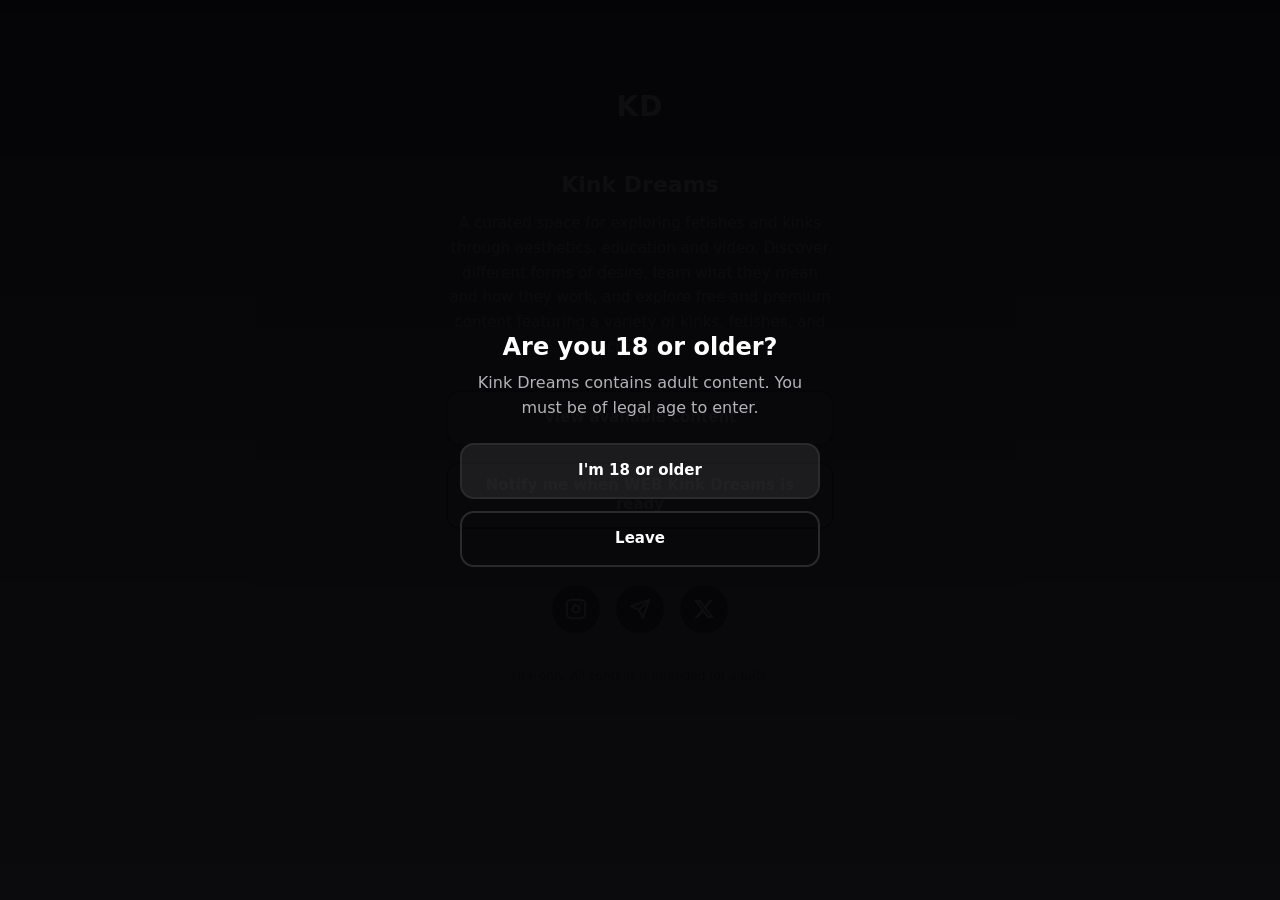
==== index.html @ 272779b7 "Add files via upload Initial commit" ====
<!DOCTYPE html>
<html lang="en">
<head>
  <meta charset="UTF-8">
  <meta name="viewport" content="width=device-width, initial-scale=1, viewport-fit=cover">
  <title>Kink Dreams | Fetish &amp; Kink Aesthetics, Education and Video (18+)</title>
  <meta name="description" content="A curated space for exploring fetishes and kinks through aesthetics, education and video. Free and premium 18+ content from creators.">
  <link rel="canonical" href="https://kinkdreams.co/">
  <meta name="robots" content="index, follow, max-image-preview:large">
  <meta name="theme-color" content="#0a0a0c">

  <!-- Adult content labels -->
  <meta name="rating" content="adult">
  <meta name="RATING" content="RTA-5042-1996-1400-1577-RTA">

  <link rel="icon" href="/images/favicon.svg" type="image/svg+xml">
  <link rel="manifest" href="/site.webmanifest">

  <!-- Open Graph / Twitter -->
  <meta property="og:type" content="website">
  <meta property="og:site_name" content="Kink Dreams">
  <meta property="og:title" content="Kink Dreams | Fetish & Kink Aesthetics, Education and Video">
  <meta property="og:description" content="A curated space for exploring fetishes and kinks through aesthetics, education and video. 18+ only.">
  <meta property="og:url" content="https://kinkdreams.co/">
  <meta property="og:image" content="https://kinkdreams.co/images/og-cover.jpg">
  <meta property="og:locale" content="en_US">
  <meta name="twitter:card" content="summary_large_image">
  <meta name="twitter:site" content="@kink_dreams">
  <meta name="twitter:title" content="Kink Dreams">
  <meta name="twitter:description" content="A curated space for exploring fetishes and kinks through aesthetics, education and video. 18+ only.">
  <meta name="twitter:image" content="https://kinkdreams.co/images/og-cover.jpg">

  <script type="application/ld+json">
  {
    "@context": "https://schema.org",
    "@graph": [
      {
        "@type": "WebSite",
        "@id": "https://kinkdreams.co/#website",
        "url": "https://kinkdreams.co/",
        "name": "Kink Dreams",
        "inLanguage": "en"
      },
      {
        "@type": "Organization",
        "@id": "https://kinkdreams.co/#org",
        "name": "Kink Dreams",
        "url": "https://kinkdreams.co/",
        "logo": "https://kinkdreams.co/images/icon-512.png",
        "sameAs": [
          "https://instagram.com/kink.dreams",
          "https://t.me/kink_dreams",
          "https://x.com/kink_dreams"
        ]
      }
    ]
  }
  </script>

  <link rel="stylesheet" href="/css/style.css">
</head>
<body>
  <!-- Age gate: content stays in the DOM for crawlers; the overlay is visual only -->
  <div class="gate" id="age-gate" role="dialog" aria-modal="true" aria-labelledby="gate-title" hidden>
    <div class="gate-box">
      <h2 id="gate-title">Are you 18 or older?</h2>
      <p>Kink Dreams contains adult content. You must be of legal age to enter.</p>
      <div class="gate-actions">
        <button class="btn" id="gate-yes" type="button">I'm 18 or older</button>
        <a class="btn btn-ghost" href="https://www.google.com">Leave</a>
      </div>
    </div>
  </div>

  <main class="page">
    <div class="avatar" aria-hidden="true">KD</div>
    <h1>Kink Dreams</h1>
    <p class="bio">A curated space for exploring fetishes and kinks through aesthetics, education and video. Discover different forms of desire, learn what they mean and how they work, and explore free and premium content featuring a variety of kinks, fetishes, and creators.</p>

    <nav class="links" aria-label="Main links">
      <a class="btn" href="https://link.me/kinkdreams" target="_blank" rel="noopener">View available content</a>
      <button class="btn" id="notify-btn" type="button">Notify me when WEB Kink Dreams is ready</button>
      <p class="status" id="notify-status" role="status" aria-live="polite"></p>
    </nav>

    <ul class="social" aria-label="Social media">
      <li><a href="https://instagram.com/kink.dreams" target="_blank" rel="noopener me" aria-label="Instagram">
        <svg viewBox="0 0 24 24" fill="none" stroke="currentColor" stroke-width="2" stroke-linecap="round" stroke-linejoin="round"><rect x="2" y="2" width="20" height="20" rx="5"/><path d="M16 11.37A4 4 0 1 1 12.63 8 4 4 0 0 1 16 11.37z"/><line x1="17.5" y1="6.5" x2="17.51" y2="6.5"/></svg></a></li>
      <li><a href="https://t.me/kink_dreams" target="_blank" rel="noopener me" aria-label="Telegram">
        <svg viewBox="0 0 24 24" fill="none" stroke="currentColor" stroke-width="2" stroke-linecap="round" stroke-linejoin="round"><path d="m22 2-7 20-4-9-9-4Z"/><path d="M22 2 11 13"/></svg></a></li>
      <li><a href="https://x.com/kink_dreams" target="_blank" rel="noopener me" aria-label="X (Twitter)">
        <svg viewBox="0 0 24 24" fill="currentColor"><path d="M18.244 2.25h3.308l-7.227 8.26 8.502 11.24H16.17l-5.214-6.817L4.99 21.75H1.68l7.73-8.835L1.254 2.25H8.08l4.713 6.231zm-1.161 17.52h1.833L7.084 4.126H5.117z"/></svg></a></li>
    </ul>

    <p class="legal">18+ only. All content is intended for adults.</p>
  </main>

  <script src="/js/age-gate.js"></script>
  <script src="/js/push.js"></script>
</body>
</html>
---- css/style.css ----
:root{--bg-top:#0a0a0c;--bg-bottom:#adadad;--text:#fff;--muted:#b4b4b8;--btn-bg:rgba(255,255,255,.08);--btn-border:#2a2a2c;--icon-bg:#2a2a2a}
*{box-sizing:border-box}
html{height:100%}
body{margin:0;min-height:100%;background:linear-gradient(to bottom,var(--bg-top),var(--bg-bottom)) no-repeat;background-attachment:fixed;color:var(--text);font-family:system-ui,-apple-system,"Segoe UI",Roboto,Helvetica,Arial,sans-serif;padding:env(safe-area-inset-top) 0 env(safe-area-inset-bottom)}
.page{max-width:420px;margin:0 auto;padding:60px 16px 48px;text-align:center}
.avatar{width:92px;height:92px;margin:0 auto 20px;border-radius:50%;display:grid;place-items:center;background:#1c1c1f;border:3px solid #26262a;font-weight:700;font-size:28px;letter-spacing:.04em}
h1{margin:0 0 14px;font-size:22px}
.bio{margin:0 0 30px;color:var(--muted);line-height:1.65;font-size:15px}
.links{display:flex;flex-direction:column;gap:16px}
.btn{display:flex;align-items:center;justify-content:center;min-height:56px;padding:12px 16px;border:2px solid var(--btn-border);border-radius:14px;background:var(--btn-bg);color:var(--text);font-weight:600;font-size:15px;line-height:1.3;font-family:inherit;text-decoration:none;cursor:pointer;transition:background .15s,transform .15s}
.btn:hover{background:rgba(255,255,255,.16)}
.btn:active{transform:scale(.98)}
.btn:focus-visible,.social a:focus-visible{outline:3px solid #fff;outline-offset:3px}
.btn:disabled{opacity:.7;cursor:default}
.status{min-height:1.4em;margin:-4px 0 0;font-size:13px;color:#e8e8ea}
.social{list-style:none;display:flex;justify-content:center;gap:16px;margin:26px 0 0;padding:0}
.social a{display:grid;place-items:center;width:48px;height:48px;border-radius:50%;background:var(--icon-bg);color:var(--text)}
.social a:hover{background:#3a3a3a}
.social svg{width:22px;height:22px}
.legal{margin:36px 0 0;font-size:12px;color:#2c2c2f}
.gate{position:fixed;inset:0;z-index:10;display:grid;place-items:center;padding:20px;background:rgba(5,5,7,.96)}
.gate[hidden]{display:none}
.gate-box{max-width:360px;text-align:center}
.gate-box h2{margin:0 0 10px}
.gate-box p{margin:0 0 22px;color:var(--muted);line-height:1.55}
.gate-actions{display:grid;gap:12px}
.btn-ghost{background:transparent}
@media (prefers-reduced-motion:reduce){.btn{transition:none}}
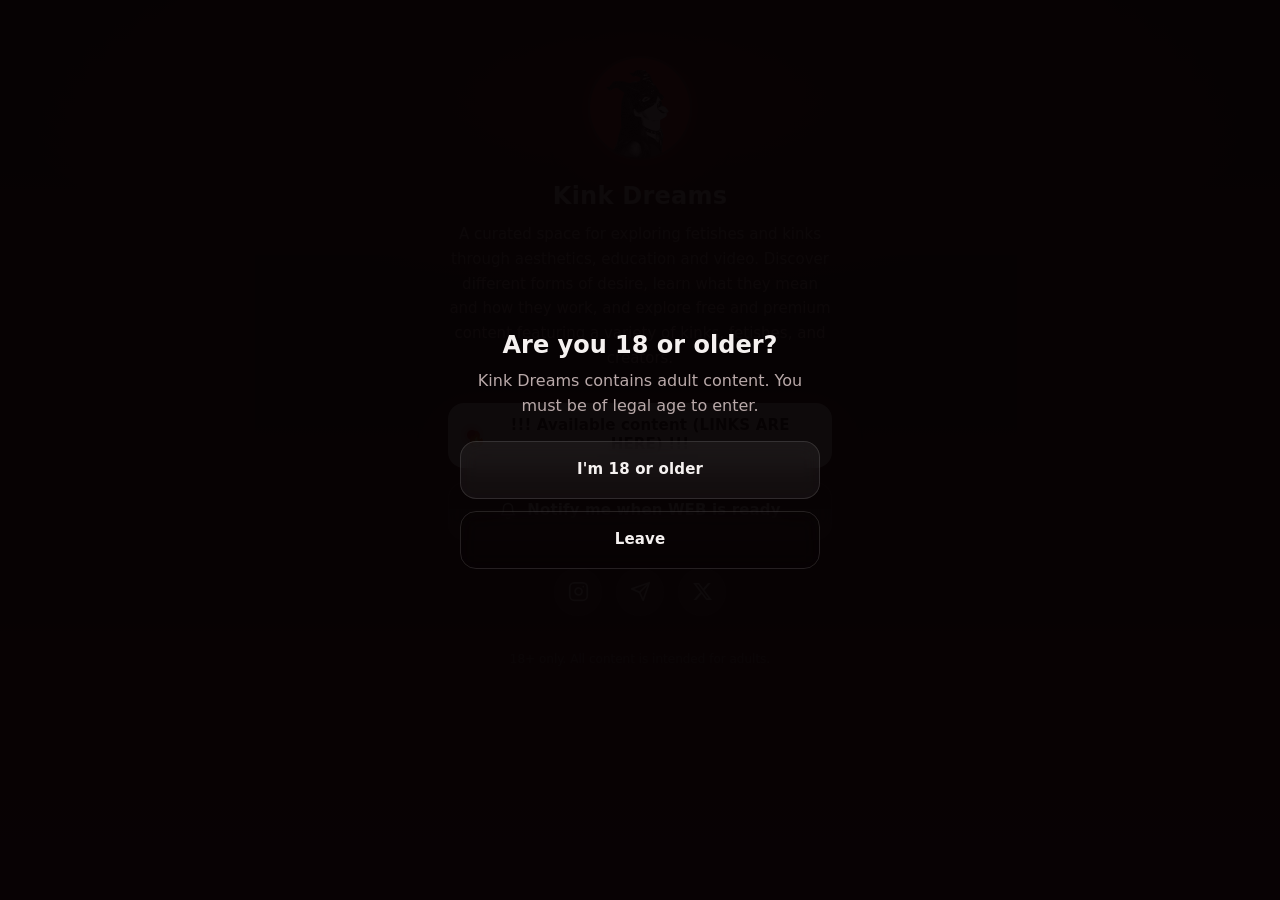
==== commit 594ddd45: "Add files via upload Second commit" ====
--- a/index.html
+++ b/index.html
@@ -3,7 +3,7 @@
 <head>
   <meta charset="UTF-8">
   <meta name="viewport" content="width=device-width, initial-scale=1, viewport-fit=cover">
-  <title>Kink Dreams | Fetish &amp; Kink Aesthetics, Education and Video (18+)</title>
+  <title>Kink Dreams | Fetish Kink Aesthetics, Education and Video (18+)</title>
   <meta name="description" content="A curated space for exploring fetishes and kinks through aesthetics, education and video. Free and premium 18+ content from creators.">
   <link rel="canonical" href="https://kinkdreams.co/">
   <meta name="robots" content="index, follow, max-image-preview:large">
@@ -13,8 +13,12 @@
   <meta name="rating" content="adult">
   <meta name="RATING" content="RTA-5042-1996-1400-1577-RTA">
 
-  <link rel="icon" href="/images/favicon.svg" type="image/svg+xml">
+
+  <link rel="icon" type="image/png" href="/images/favicon-96x96.png" sizes="96x96" />
+  <link rel="icon" href="/images/favicon.ico" sizes="any">
+  <link rel="apple-touch-icon" sizes="180x180" href="/images/apple-touch-icon.png">
   <link rel="manifest" href="/site.webmanifest">
+  <meta name="apple-mobile-web-app-title" content="KinkDreams" />
 
   <!-- Open Graph / Twitter -->
   <meta property="og:type" content="website">
@@ -73,14 +77,19 @@
   </div>
 
   <main class="page">
-    <div class="avatar" aria-hidden="true">KD</div>
+    <img class="avatar" src="/images/logo.png" alt="Kink Dreams logo" width="104" height="104">
     <h1>Kink Dreams</h1>
     <p class="bio">A curated space for exploring fetishes and kinks through aesthetics, education and video. Discover different forms of desire, learn what they mean and how they work, and explore free and premium content featuring a variety of kinks, fetishes, and creators.</p>
 
     <nav class="links" aria-label="Main links">
-      <a class="btn" href="https://link.me/kinkdreams" target="_blank" rel="noopener">View available content</a>
-      <button class="btn" id="notify-btn" type="button">Notify me when WEB Kink Dreams is ready</button>
-      <p class="status" id="notify-status" role="status" aria-live="polite"></p>
+      <a class="btn btn-primary" href="https://link.me/kinkdreams" target="_blank" rel="noopener">
+        <span class="blink-dot flame" aria-hidden="true">🔥</span>
+        !!! Available content (LINKS ARE HERE) !!!
+      </a>
+      <button class="btn" id="notify-btn" type="button">
+        <svg class="btn-icon" viewBox="0 0 24 24" fill="none" stroke="currentColor" stroke-width="2" stroke-linecap="round" stroke-linejoin="round" aria-hidden="true"><path d="M6 8a6 6 0 0 1 12 0c0 7 3 9 3 9H3s3-2 3-9"/><path d="M10.3 21a1.94 1.94 0 0 0 3.4 0"/></svg>
+        <span id="notify-label">Notify me when WEB is ready</span>
+      </button>
     </nav>
 
     <ul class="social" aria-label="Social media">
--- a/css/style.css
+++ b/css/style.css
@@ -1,28 +1,77 @@
-:root{--bg-top:#0a0a0c;--bg-bottom:#adadad;--text:#fff;--muted:#b4b4b8;--btn-bg:rgba(255,255,255,.08);--btn-border:#2a2a2c;--icon-bg:#2a2a2a}
+:root{
+  --bg-top:#070304;--bg-mid:#1a0608;--bg-bottom:#4a0e11;
+  --red:#bf1a17;
+  --text:#f5f1f0;--muted:#b9a9a9;
+  --glass:rgba(255,255,255,.05);--glass-hover:rgba(255,255,255,.09);
+  --line:rgba(255,255,255,.12);--line-hover:rgba(255,255,255,.28)
+}
 *{box-sizing:border-box}
 html{height:100%}
-body{margin:0;min-height:100%;background:linear-gradient(to bottom,var(--bg-top),var(--bg-bottom)) no-repeat;background-attachment:fixed;color:var(--text);font-family:system-ui,-apple-system,"Segoe UI",Roboto,Helvetica,Arial,sans-serif;padding:env(safe-area-inset-top) 0 env(safe-area-inset-bottom)}
-.page{max-width:420px;margin:0 auto;padding:60px 16px 48px;text-align:center}
-.avatar{width:92px;height:92px;margin:0 auto 20px;border-radius:50%;display:grid;place-items:center;background:#1c1c1f;border:3px solid #26262a;font-weight:700;font-size:28px;letter-spacing:.04em}
-h1{margin:0 0 14px;font-size:22px}
-.bio{margin:0 0 30px;color:var(--muted);line-height:1.65;font-size:15px}
-.links{display:flex;flex-direction:column;gap:16px}
-.btn{display:flex;align-items:center;justify-content:center;min-height:56px;padding:12px 16px;border:2px solid var(--btn-border);border-radius:14px;background:var(--btn-bg);color:var(--text);font-weight:600;font-size:15px;line-height:1.3;font-family:inherit;text-decoration:none;cursor:pointer;transition:background .15s,transform .15s}
-.btn:hover{background:rgba(255,255,255,.16)}
-.btn:active{transform:scale(.98)}
-.btn:focus-visible,.social a:focus-visible{outline:3px solid #fff;outline-offset:3px}
-.btn:disabled{opacity:.7;cursor:default}
-.status{min-height:1.4em;margin:-4px 0 0;font-size:13px;color:#e8e8ea}
-.social{list-style:none;display:flex;justify-content:center;gap:16px;margin:26px 0 0;padding:0}
-.social a{display:grid;place-items:center;width:48px;height:48px;border-radius:50%;background:var(--icon-bg);color:var(--text)}
-.social a:hover{background:#3a3a3a}
-.social svg{width:22px;height:22px}
-.legal{margin:36px 0 0;font-size:12px;color:#2c2c2f}
-.gate{position:fixed;inset:0;z-index:10;display:grid;place-items:center;padding:20px;background:rgba(5,5,7,.96)}
+body{
+  margin:0;min-height:100%;color:var(--text);
+  font-family:system-ui,-apple-system,"Segoe UI",Roboto,Helvetica,Arial,sans-serif;
+  background:
+    radial-gradient(ellipse 70% 38% at 50% 10%,rgba(191,26,23,.28),transparent 70%),
+    linear-gradient(to bottom,var(--bg-top) 0%,var(--bg-mid) 45%,var(--bg-bottom) 100%);
+  background-attachment:fixed;background-repeat:no-repeat;
+  padding:env(safe-area-inset-top) 0 env(safe-area-inset-bottom)
+}
+.page{max-width:420px;margin:0 auto;padding:56px 18px 48px;text-align:center}
+
+.avatar{
+  display:block;width:104px;height:104px;margin:0 auto 22px;border-radius:50%;object-fit:cover;
+  border:2px solid rgba(255,255,255,.14);
+  box-shadow:0 0 0 6px rgba(191,26,23,.12),0 12px 40px rgba(191,26,23,.35)
+}
+h1{margin:0 0 12px;font-size:24px;font-weight:700;letter-spacing:.01em}
+.bio{margin:0 0 32px;color:var(--muted);line-height:1.65;font-size:15px}
+
+.links{display:flex;flex-direction:column;gap:14px}
+.btn{
+  display:flex;align-items:center;justify-content:center;gap:10px;
+  min-height:58px;padding:12px 18px;
+  border:1px solid var(--line);border-radius:16px;
+  background:var(--glass);color:var(--text);
+  -webkit-backdrop-filter:blur(10px);backdrop-filter:blur(10px);
+  font-family:inherit;font-size:15px;font-weight:600;line-height:1.3;letter-spacing:.01em;
+  text-decoration:none;cursor:pointer;
+  transition:background .2s,border-color .2s,transform .2s,box-shadow .2s
+}
+.btn:hover{background:var(--glass-hover);border-color:var(--line-hover);transform:translateY(-2px)}
+.btn:active{transform:translateY(0) scale(.99)}
+.btn:disabled{opacity:.7;cursor:default;transform:none}
+.btn:focus-visible,.social a:focus-visible{outline:2px solid #fff;outline-offset:3px}
+.btn-icon{width:18px;height:18px;flex:none}
+
+.btn-primary{background:var(--text);color:#120506;border-color:transparent;box-shadow:0 10px 30px rgba(191,26,23,.3)}
+.btn-primary:hover{background:#fff;border-color:transparent;box-shadow:0 14px 36px rgba(191,26,23,.45)}
+
+.blink-dot{width:10px;height:10px;flex:none;border-radius:50%;background:#e11d1d;box-shadow:0 0 8px 2px rgba(225,29,29,.6);animation:blink 1.2s ease-in-out infinite}
+@keyframes blink{0%,100%{opacity:1}50%{opacity:.25}}
+
+.status{min-height:1.4em;margin:-2px 0 0;font-size:13px;color:var(--muted)}
+
+.social{list-style:none;display:flex;justify-content:center;gap:14px;margin:28px 0 0;padding:0}
+.social a{
+  display:grid;place-items:center;width:48px;height:48px;border-radius:50%;
+  background:var(--glass);border:1px solid var(--line);color:var(--text);
+  transition:background .2s,border-color .2s,transform .2s
+}
+.social a:hover{background:rgba(191,26,23,.25);border-color:rgba(191,26,23,.6);transform:translateY(-2px)}
+.social svg{width:21px;height:21px}
+
+.legal{margin:36px 0 0;font-size:12px;color:rgba(255,255,255,.4)}
+
+.gate{position:fixed;inset:0;z-index:10;display:grid;place-items:center;padding:20px;background:rgba(7,3,4,.97)}
 .gate[hidden]{display:none}
 .gate-box{max-width:360px;text-align:center}
 .gate-box h2{margin:0 0 10px}
 .gate-box p{margin:0 0 22px;color:var(--muted);line-height:1.55}
 .gate-actions{display:grid;gap:12px}
 .btn-ghost{background:transparent}
-@media (prefers-reduced-motion:reduce){.btn{transition:none}}
+
+@media (prefers-reduced-motion:reduce){
+  .btn,.social a{transition:none}
+  .btn:hover,.social a:hover{transform:none}
+  .blink-dot{animation:none}
+}
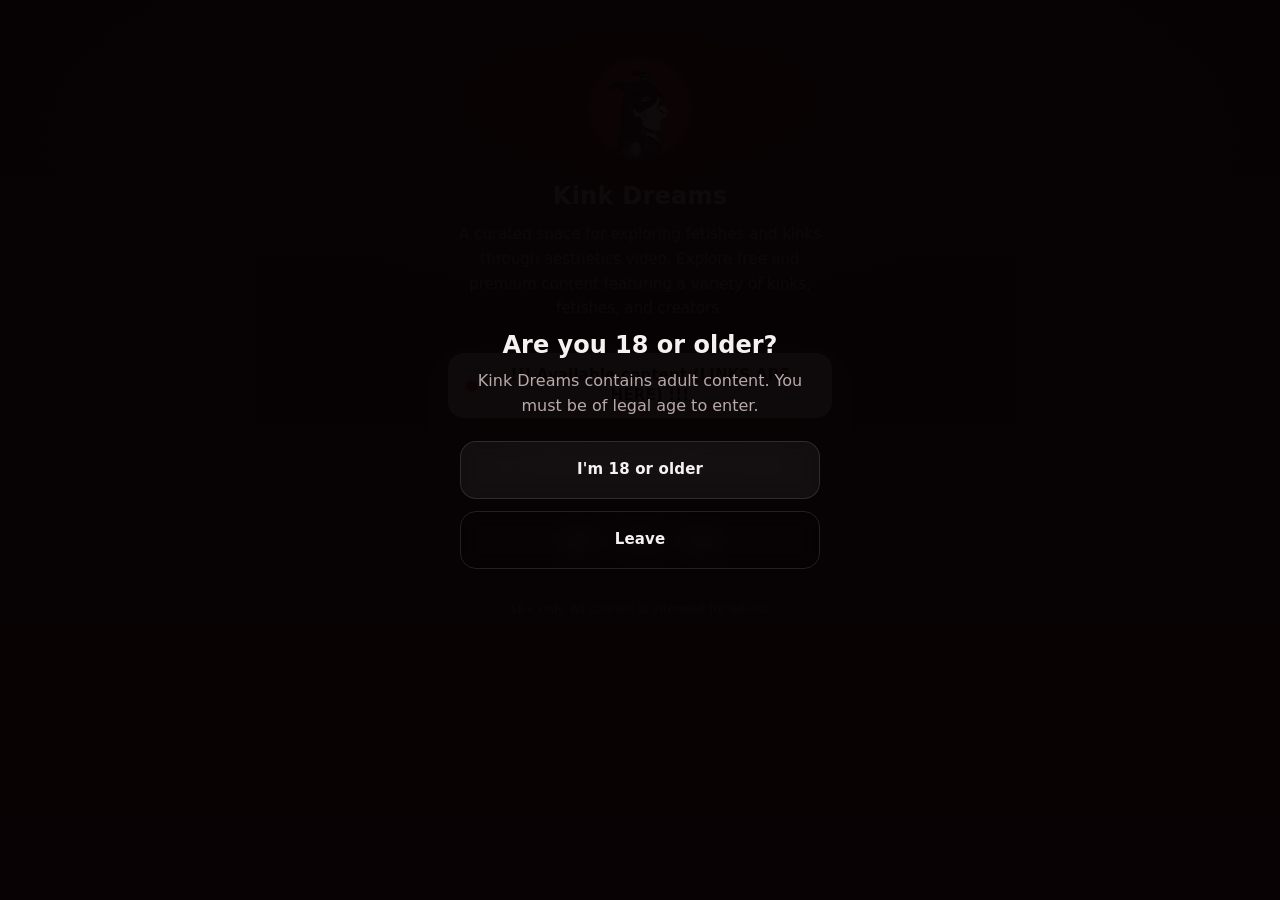
==== commit 22b7688d: "Add files via upload First release commit" ====
--- a/index.html
+++ b/index.html
@@ -23,7 +23,7 @@
   <!-- Open Graph / Twitter -->
   <meta property="og:type" content="website">
   <meta property="og:site_name" content="Kink Dreams">
-  <meta property="og:title" content="Kink Dreams | Fetish & Kink Aesthetics, Education and Video">
+  <meta property="og:title" content="Kink Dreams | Fetish Kink Aesthetics, Education and Video">
   <meta property="og:description" content="A curated space for exploring fetishes and kinks through aesthetics, education and video. 18+ only.">
   <meta property="og:url" content="https://kinkdreams.co/">
   <meta property="og:image" content="https://kinkdreams.co/images/og-cover.jpg">
@@ -79,11 +79,11 @@
   <main class="page">
     <img class="avatar" src="/images/logo.png" alt="Kink Dreams logo" width="104" height="104">
     <h1>Kink Dreams</h1>
-    <p class="bio">A curated space for exploring fetishes and kinks through aesthetics, education and video. Discover different forms of desire, learn what they mean and how they work, and explore free and premium content featuring a variety of kinks, fetishes, and creators.</p>
+    <p class="bio">A curated space for exploring fetishes and kinks through aesthetics video. Explore free and premium content featuring a variety of kinks, fetishes, and creators.</p>
 
     <nav class="links" aria-label="Main links">
       <a class="btn btn-primary" href="https://link.me/kinkdreams" target="_blank" rel="noopener">
-        <span class="blink-dot flame" aria-hidden="true">🔥</span>
+        <span class="blink-dot flame" aria-hidden="true"></span>
         !!! Available content (LINKS ARE HERE) !!!
       </a>
       <button class="btn" id="notify-btn" type="button">
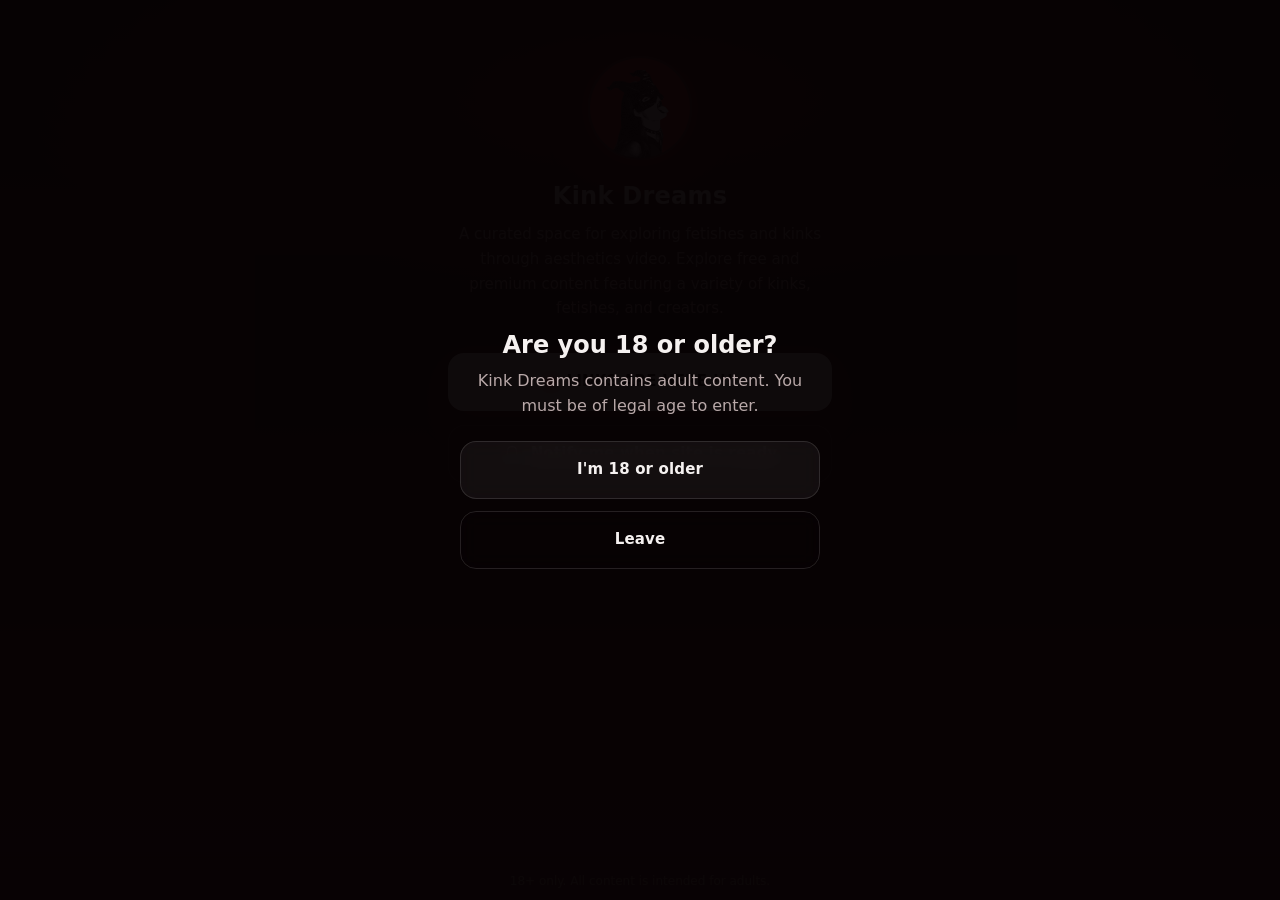
==== commit ec59cae1: "Add files via upload Changes in first release" ====
--- a/index.html
+++ b/index.html
@@ -84,14 +84,15 @@
     <nav class="links" aria-label="Main links">
       <a class="btn btn-primary" href="https://link.me/kinkdreams" target="_blank" rel="noopener">
         <span class="blink-dot flame" aria-hidden="true"></span>
-        !!! Available content (LINKS ARE HERE) !!!
+        LINKS ARE HERE !!!
       </a>
       <button class="btn" id="notify-btn" type="button">
         <svg class="btn-icon" viewBox="0 0 24 24" fill="none" stroke="currentColor" stroke-width="2" stroke-linecap="round" stroke-linejoin="round" aria-hidden="true"><path d="M6 8a6 6 0 0 1 12 0c0 7 3 9 3 9H3s3-2 3-9"/><path d="M10.3 21a1.94 1.94 0 0 0 3.4 0"/></svg>
-        <span id="notify-label">Notify me when WEB is ready</span>
+        <span id="notify-label">Notify me when site is ready</span>
       </button>
     </nav>
 
+    <!--
     <ul class="social" aria-label="Social media">
       <li><a href="https://instagram.com/kink.dreams" target="_blank" rel="noopener me" aria-label="Instagram">
         <svg viewBox="0 0 24 24" fill="none" stroke="currentColor" stroke-width="2" stroke-linecap="round" stroke-linejoin="round"><rect x="2" y="2" width="20" height="20" rx="5"/><path d="M16 11.37A4 4 0 1 1 12.63 8 4 4 0 0 1 16 11.37z"/><line x1="17.5" y1="6.5" x2="17.51" y2="6.5"/></svg></a></li>
@@ -100,6 +101,7 @@
       <li><a href="https://x.com/kink_dreams" target="_blank" rel="noopener me" aria-label="X (Twitter)">
         <svg viewBox="0 0 24 24" fill="currentColor"><path d="M18.244 2.25h3.308l-7.227 8.26 8.502 11.24H16.17l-5.214-6.817L4.99 21.75H1.68l7.73-8.835L1.254 2.25H8.08l4.713 6.231zm-1.161 17.52h1.833L7.084 4.126H5.117z"/></svg></a></li>
     </ul>
+    -->
 
     <p class="legal">18+ only. All content is intended for adults.</p>
   </main>
--- a/css/style.css
+++ b/css/style.css
@@ -16,7 +16,7 @@
   background-attachment:fixed;background-repeat:no-repeat;
   padding:env(safe-area-inset-top) 0 env(safe-area-inset-bottom)
 }
-.page{max-width:420px;margin:0 auto;padding:56px 18px 48px;text-align:center}
+.page{max-width:420px;margin:0 auto;padding:56px 18px 90px;text-align:center}
 
 .avatar{
   display:block;width:104px;height:104px;margin:0 auto 22px;border-radius:50%;object-fit:cover;
@@ -60,7 +60,13 @@
 .social a:hover{background:rgba(191,26,23,.25);border-color:rgba(191,26,23,.6);transform:translateY(-2px)}
 .social svg{width:21px;height:21px}
 
-.legal{margin:36px 0 0;font-size:12px;color:rgba(255,255,255,.4)}
+.legal{
+    position:fixed;left:0;right:0;bottom:0;z-index:1;
+    margin:0;padding:22px 16px calc(12px + env(safe-area-inset-bottom));
+    text-align:center;font-size:12px;color:rgba(255,255,255,.55);
+    background:linear-gradient(to top,var(--bg-bottom) 40%,transparent);
+    pointer-events:none
+}
 
 .gate{position:fixed;inset:0;z-index:10;display:grid;place-items:center;padding:20px;background:rgba(7,3,4,.97)}
 .gate[hidden]{display:none}
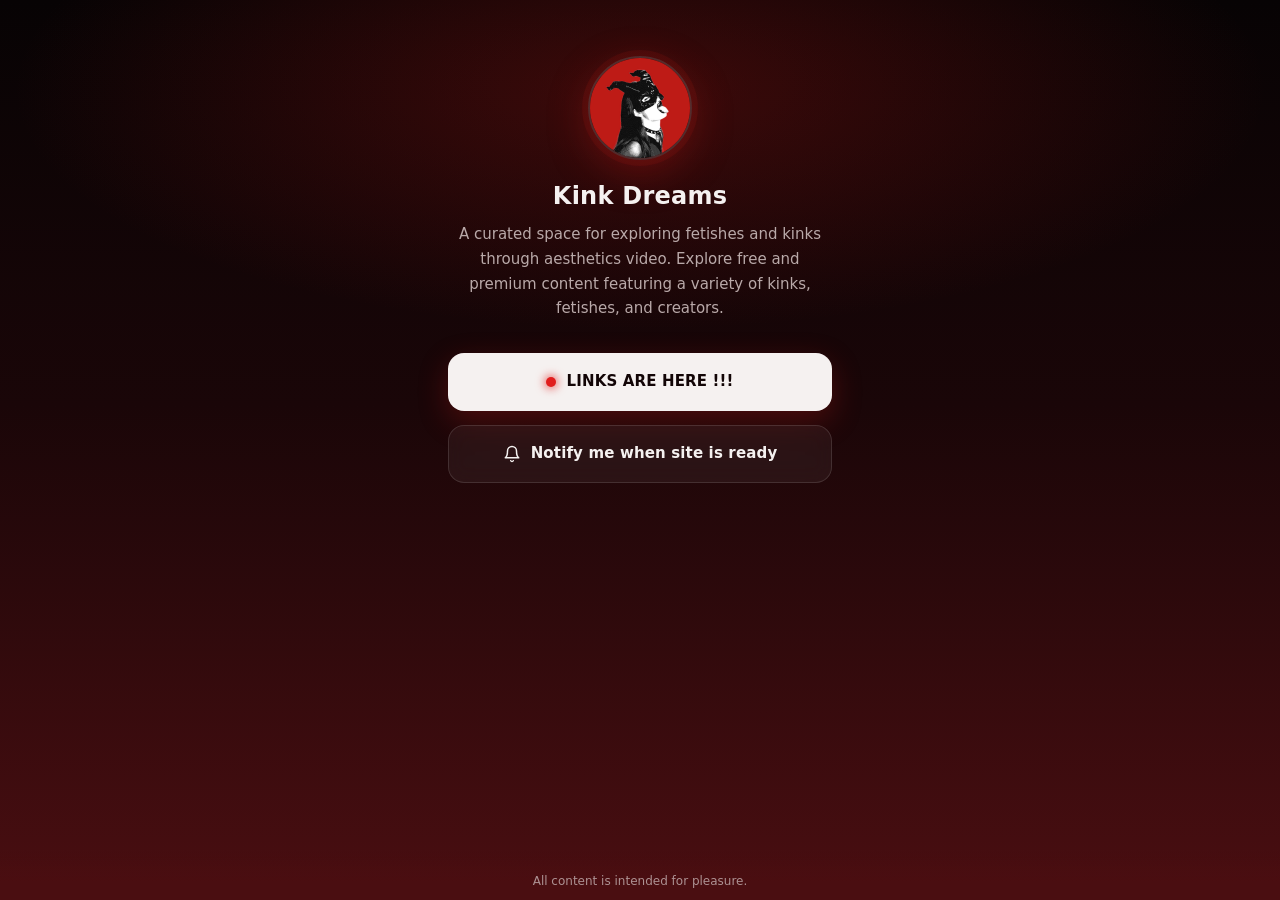
==== commit 35c6ee84: "Add files via upload Remove 18+ info, release commit" ====
--- a/index.html
+++ b/index.html
@@ -3,14 +3,12 @@
 <head>
   <meta charset="UTF-8">
   <meta name="viewport" content="width=device-width, initial-scale=1, viewport-fit=cover">
-  <title>Kink Dreams | Fetish Kink Aesthetics, Education and Video (18+)</title>
-  <meta name="description" content="A curated space for exploring fetishes and kinks through aesthetics, education and video. Free and premium 18+ content from creators.">
+  <title>Kink Dreams | Fetish Kink Aesthetics, Education and Video</title>
+  <meta name="description" content="A curated space for exploring fetishes and kinks through aesthetics, education and video. Free and premium content from creators.">
   <link rel="canonical" href="https://kinkdreams.co/">
   <meta name="robots" content="index, follow, max-image-preview:large">
   <meta name="theme-color" content="#0a0a0c">
 
-  <!-- Adult content labels -->
-  <meta name="rating" content="adult">
   <meta name="RATING" content="RTA-5042-1996-1400-1577-RTA">
 
 
@@ -24,14 +22,14 @@
   <meta property="og:type" content="website">
   <meta property="og:site_name" content="Kink Dreams">
   <meta property="og:title" content="Kink Dreams | Fetish Kink Aesthetics, Education and Video">
-  <meta property="og:description" content="A curated space for exploring fetishes and kinks through aesthetics, education and video. 18+ only.">
+  <meta property="og:description" content="A curated space for exploring fetishes and kinks through aesthetics, education and video.">
   <meta property="og:url" content="https://kinkdreams.co/">
   <meta property="og:image" content="https://kinkdreams.co/images/og-cover.jpg">
   <meta property="og:locale" content="en_US">
   <meta name="twitter:card" content="summary_large_image">
   <meta name="twitter:site" content="@kink_dreams">
   <meta name="twitter:title" content="Kink Dreams">
-  <meta name="twitter:description" content="A curated space for exploring fetishes and kinks through aesthetics, education and video. 18+ only.">
+  <meta name="twitter:description" content="A curated space for exploring fetishes and kinks through aesthetics, education and video.">
   <meta name="twitter:image" content="https://kinkdreams.co/images/og-cover.jpg">
 
   <script type="application/ld+json">
@@ -50,12 +48,7 @@
         "@id": "https://kinkdreams.co/#org",
         "name": "Kink Dreams",
         "url": "https://kinkdreams.co/",
-        "logo": "https://kinkdreams.co/images/icon-512.png",
-        "sameAs": [
-          "https://instagram.com/kink.dreams",
-          "https://t.me/kink_dreams",
-          "https://x.com/kink_dreams"
-        ]
+        "logo": "https://kinkdreams.co/images/icon-512.png"
       }
     ]
   }
@@ -64,25 +57,13 @@
   <link rel="stylesheet" href="/css/style.css">
 </head>
 <body>
-  <!-- Age gate: content stays in the DOM for crawlers; the overlay is visual only -->
-  <div class="gate" id="age-gate" role="dialog" aria-modal="true" aria-labelledby="gate-title" hidden>
-    <div class="gate-box">
-      <h2 id="gate-title">Are you 18 or older?</h2>
-      <p>Kink Dreams contains adult content. You must be of legal age to enter.</p>
-      <div class="gate-actions">
-        <button class="btn" id="gate-yes" type="button">I'm 18 or older</button>
-        <a class="btn btn-ghost" href="https://www.google.com">Leave</a>
-      </div>
-    </div>
-  </div>
-
   <main class="page">
     <img class="avatar" src="/images/logo.png" alt="Kink Dreams logo" width="104" height="104">
     <h1>Kink Dreams</h1>
     <p class="bio">A curated space for exploring fetishes and kinks through aesthetics video. Explore free and premium content featuring a variety of kinks, fetishes, and creators.</p>
 
     <nav class="links" aria-label="Main links">
-      <a class="btn btn-primary" href="https://link.me/kinkdreams" target="_blank" rel="noopener">
+      <a class="btn btn-primary" href="https://www.instagram.com/kink.dreams" target="_blank" rel="noopener">
         <span class="blink-dot flame" aria-hidden="true"></span>
         LINKS ARE HERE !!!
       </a>
@@ -91,19 +72,7 @@
         <span id="notify-label">Notify me when site is ready</span>
       </button>
     </nav>
-
-    <!--
-    <ul class="social" aria-label="Social media">
-      <li><a href="https://instagram.com/kink.dreams" target="_blank" rel="noopener me" aria-label="Instagram">
-        <svg viewBox="0 0 24 24" fill="none" stroke="currentColor" stroke-width="2" stroke-linecap="round" stroke-linejoin="round"><rect x="2" y="2" width="20" height="20" rx="5"/><path d="M16 11.37A4 4 0 1 1 12.63 8 4 4 0 0 1 16 11.37z"/><line x1="17.5" y1="6.5" x2="17.51" y2="6.5"/></svg></a></li>
-      <li><a href="https://t.me/kink_dreams" target="_blank" rel="noopener me" aria-label="Telegram">
-        <svg viewBox="0 0 24 24" fill="none" stroke="currentColor" stroke-width="2" stroke-linecap="round" stroke-linejoin="round"><path d="m22 2-7 20-4-9-9-4Z"/><path d="M22 2 11 13"/></svg></a></li>
-      <li><a href="https://x.com/kink_dreams" target="_blank" rel="noopener me" aria-label="X (Twitter)">
-        <svg viewBox="0 0 24 24" fill="currentColor"><path d="M18.244 2.25h3.308l-7.227 8.26 8.502 11.24H16.17l-5.214-6.817L4.99 21.75H1.68l7.73-8.835L1.254 2.25H8.08l4.713 6.231zm-1.161 17.52h1.833L7.084 4.126H5.117z"/></svg></a></li>
-    </ul>
-    -->
-
-    <p class="legal">18+ only. All content is intended for adults.</p>
+    <p class="legal">All content is intended for pleasure.</p>
   </main>
 
   <script src="/js/age-gate.js"></script>
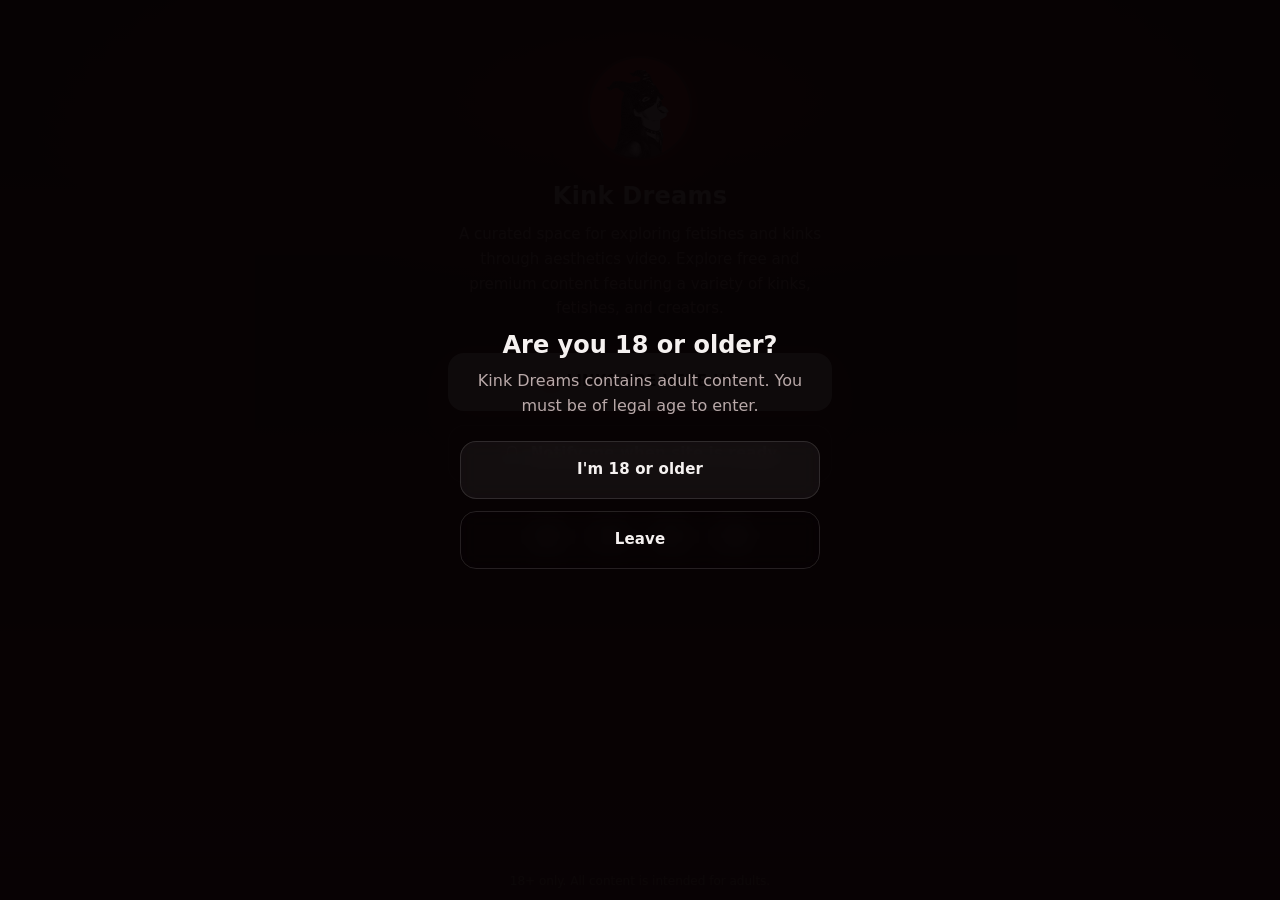
==== commit ee3fc783: "Add files via upload" ====
--- a/index.html
+++ b/index.html
@@ -3,12 +3,14 @@
 <head>
   <meta charset="UTF-8">
   <meta name="viewport" content="width=device-width, initial-scale=1, viewport-fit=cover">
-  <title>Kink Dreams | Fetish Kink Aesthetics, Education and Video</title>
-  <meta name="description" content="A curated space for exploring fetishes and kinks through aesthetics, education and video. Free and premium content from creators.">
+  <title>Kink Dreams | Fetish Kink Aesthetics, Education and Video (18+)</title>
+  <meta name="description" content="A curated space for exploring fetishes and kinks through aesthetics, education and video. Free and premium 18+ content from creators.">
   <link rel="canonical" href="https://kinkdreams.co/">
   <meta name="robots" content="index, follow, max-image-preview:large">
   <meta name="theme-color" content="#0a0a0c">
 
+  <!-- Adult content labels -->
+  <meta name="rating" content="adult">
   <meta name="RATING" content="RTA-5042-1996-1400-1577-RTA">
 
 
@@ -22,14 +24,14 @@
   <meta property="og:type" content="website">
   <meta property="og:site_name" content="Kink Dreams">
   <meta property="og:title" content="Kink Dreams | Fetish Kink Aesthetics, Education and Video">
-  <meta property="og:description" content="A curated space for exploring fetishes and kinks through aesthetics, education and video.">
+  <meta property="og:description" content="A curated space for exploring fetishes and kinks through aesthetics, education and video. 18+ only.">
   <meta property="og:url" content="https://kinkdreams.co/">
   <meta property="og:image" content="https://kinkdreams.co/images/og-cover.jpg">
   <meta property="og:locale" content="en_US">
   <meta name="twitter:card" content="summary_large_image">
   <meta name="twitter:site" content="@kink_dreams">
   <meta name="twitter:title" content="Kink Dreams">
-  <meta name="twitter:description" content="A curated space for exploring fetishes and kinks through aesthetics, education and video.">
+  <meta name="twitter:description" content="A curated space for exploring fetishes and kinks through aesthetics, education and video. 18+ only.">
   <meta name="twitter:image" content="https://kinkdreams.co/images/og-cover.jpg">
 
   <script type="application/ld+json">
@@ -48,7 +50,13 @@
         "@id": "https://kinkdreams.co/#org",
         "name": "Kink Dreams",
         "url": "https://kinkdreams.co/",
-        "logo": "https://kinkdreams.co/images/icon-512.png"
+        "logo": "https://kinkdreams.co/images/icon-512.png",
+        "sameAs": [
+          "https://instagram.com/kink.dreams",
+          "https://t.me/kink_dreams",
+          "https://x.com/kink_dreams",
+          "https://onlyfans.com/dorokh.vika"
+        ]
       }
     ]
   }
@@ -57,13 +65,25 @@
   <link rel="stylesheet" href="/css/style.css">
 </head>
 <body>
+  <!-- Age gate: content stays in the DOM for crawlers; the overlay is visual only -->
+  <div class="gate" id="age-gate" role="dialog" aria-modal="true" aria-labelledby="gate-title" hidden>
+    <div class="gate-box">
+      <h2 id="gate-title">Are you 18 or older?</h2>
+      <p>Kink Dreams contains adult content. You must be of legal age to enter.</p>
+      <div class="gate-actions">
+        <button class="btn" id="gate-yes" type="button">I'm 18 or older</button>
+        <a class="btn btn-ghost" href="https://www.google.com">Leave</a>
+      </div>
+    </div>
+  </div>
+
   <main class="page">
     <img class="avatar" src="/images/logo.png" alt="Kink Dreams logo" width="104" height="104">
     <h1>Kink Dreams</h1>
     <p class="bio">A curated space for exploring fetishes and kinks through aesthetics video. Explore free and premium content featuring a variety of kinks, fetishes, and creators.</p>
 
     <nav class="links" aria-label="Main links">
-      <a class="btn btn-primary" href="https://www.instagram.com/kink.dreams" target="_blank" rel="noopener">
+      <a class="btn btn-primary" href="https://link.me/kinkdreams" target="_blank" rel="noopener">
         <span class="blink-dot flame" aria-hidden="true"></span>
         LINKS ARE HERE !!!
       </a>
@@ -72,7 +92,19 @@
         <span id="notify-label">Notify me when site is ready</span>
       </button>
     </nav>
-    <p class="legal">All content is intended for pleasure.</p>
+
+    <ul class="social" aria-label="Social media">
+      <li><a href="https://instagram.com/kink.dreams" target="_blank" rel="noopener me" aria-label="Instagram">
+        <svg viewBox="0 0 24 24" fill="none" stroke="currentColor" stroke-width="2" stroke-linecap="round" stroke-linejoin="round"><rect x="2" y="2" width="20" height="20" rx="5"/><path d="M16 11.37A4 4 0 1 1 12.63 8 4 4 0 0 1 16 11.37z"/><line x1="17.5" y1="6.5" x2="17.51" y2="6.5"/></svg></a></li>
+      <li><a href="https://t.me/kink_dreams" target="_blank" rel="noopener me" aria-label="Telegram">
+        <svg viewBox="0 0 24 24" fill="none" stroke="currentColor" stroke-width="2" stroke-linecap="round" stroke-linejoin="round"><path d="m22 2-7 20-4-9-9-4Z"/><path d="M22 2 11 13"/></svg></a></li>
+      <li><a href="https://x.com/kink_dreams" target="_blank" rel="noopener me" aria-label="X (Twitter)">
+        <svg viewBox="0 0 24 24" fill="currentColor"><path d="M18.244 2.25h3.308l-7.227 8.26 8.502 11.24H16.17l-5.214-6.817L4.99 21.75H1.68l7.73-8.835L1.254 2.25H8.08l4.713 6.231zm-1.161 17.52h1.833L7.084 4.126H5.117z"/></svg></a></li>
+      <li><a href="https://onlyfans.com/dorokh.vika" target="_blank" rel="noopener me" aria-label="OnlyFans">
+        <svg viewBox="0 0 24 24" fill="currentColor"><path d="M18.4 2H22l-3.2 3.7c2.5 1.2 4.2 3.8 4.2 6.7 0 4.3-3.5 7.6-8 7.6-4.8 0-8.5-3.7-8.5-8.7C6.5 6.1 10.3 2 15 2h3.4zM14.9 7.1c-2.3 0-4.1 1.8-4.1 4.2s1.8 4.2 4.1 4.2c2.3 0 4.1-1.8 4.1-4.2s-1.8-4.2-4.1-4.2z"/></svg></a></li>
+    </ul>
+
+    <p class="legal">18+ only. All content is intended for adults.</p>
   </main>
 
   <script src="/js/age-gate.js"></script>
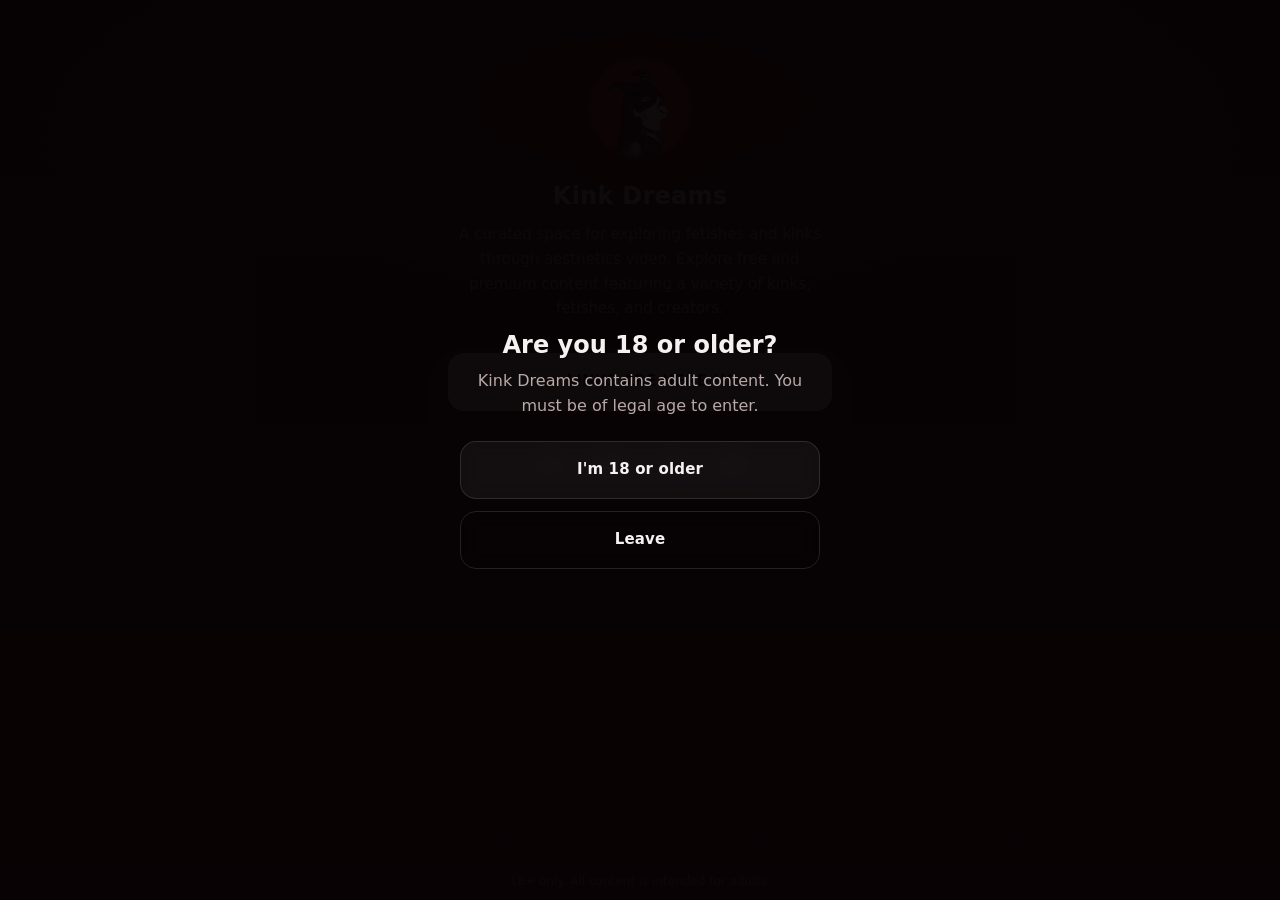
==== commit c94ceecc: "Add files via upload" ====
--- a/index.html
+++ b/index.html
@@ -87,27 +87,22 @@
         <span class="blink-dot flame" aria-hidden="true"></span>
         LINKS ARE HERE !!!
       </a>
-      <button class="btn" id="notify-btn" type="button">
-        <svg class="btn-icon" viewBox="0 0 24 24" fill="none" stroke="currentColor" stroke-width="2" stroke-linecap="round" stroke-linejoin="round" aria-hidden="true"><path d="M6 8a6 6 0 0 1 12 0c0 7 3 9 3 9H3s3-2 3-9"/><path d="M10.3 21a1.94 1.94 0 0 0 3.4 0"/></svg>
-        <span id="notify-label">Notify me when site is ready</span>
-      </button>
     </nav>
 
     <ul class="social" aria-label="Social media">
+      <li><a href="https://t.me/kink_dreams" target="_blank" rel="noopener me" aria-label="Telegram">
+        <svg viewBox="0 0 24 24" fill="none" stroke="currentColor" stroke-width="2" stroke-linecap="round" stroke-linejoin="round"><path d="m22 2-7 20-4-9-9-4Z"/><path d="M22 2 11 13"/></svg></a></li>
+      <li><a href="https://onlyfans.com/dorokh.vika" target="_blank" rel="noopener me" aria-label="OnlyFans">
+        <svg viewBox="0 0 24 24" fill="currentColor"><path d="M24 4.003h-4.015c-3.45 0-5.3.197-6.748 1.957a7.996 7.996 0 1 0 2.103 9.211c3.182-.231 5.39-2.134 6.085-5.173 0 0-2.399.585-4.43 0 4.018-.777 6.333-3.037 7.005-5.995zM5.61 11.999A2.391 2.391 0 0 1 9.28 9.97a2.966 2.966 0 0 1 2.998-2.528h.008c-.92 1.778-1.407 3.352-1.998 5.263A2.392 2.392 0 0 1 5.61 12Zm2.386-7.996a7.996 7.996 0 1 0 7.996 7.996 7.996 7.996 0 0 0-7.996-7.996Zm0 10.394A2.399 2.399 0 1 1 10.395 12a2.396 2.396 0 0 1-2.399 2.398Z"/></svg></a></li>
+      <li><a href="https://x.com/kink_dreams" target="_blank" rel="noopener me" aria-label="X (Twitter)">
+        <svg viewBox="0 0 24 24" fill="currentColor"><path d="M18.244 2.25h3.308l-7.227 8.26 8.502 11.24H16.17l-5.214-6.817L4.99 21.75H1.68l7.73-8.835L1.254 2.25H8.08l4.713 6.231zm-1.161 17.52h1.833L7.084 4.126H5.117z"/></svg></a></li>
       <li><a href="https://instagram.com/kink.dreams" target="_blank" rel="noopener me" aria-label="Instagram">
         <svg viewBox="0 0 24 24" fill="none" stroke="currentColor" stroke-width="2" stroke-linecap="round" stroke-linejoin="round"><rect x="2" y="2" width="20" height="20" rx="5"/><path d="M16 11.37A4 4 0 1 1 12.63 8 4 4 0 0 1 16 11.37z"/><line x1="17.5" y1="6.5" x2="17.51" y2="6.5"/></svg></a></li>
-      <li><a href="https://t.me/kink_dreams" target="_blank" rel="noopener me" aria-label="Telegram">
-        <svg viewBox="0 0 24 24" fill="none" stroke="currentColor" stroke-width="2" stroke-linecap="round" stroke-linejoin="round"><path d="m22 2-7 20-4-9-9-4Z"/><path d="M22 2 11 13"/></svg></a></li>
-      <li><a href="https://x.com/kink_dreams" target="_blank" rel="noopener me" aria-label="X (Twitter)">
-        <svg viewBox="0 0 24 24" fill="currentColor"><path d="M18.244 2.25h3.308l-7.227 8.26 8.502 11.24H16.17l-5.214-6.817L4.99 21.75H1.68l7.73-8.835L1.254 2.25H8.08l4.713 6.231zm-1.161 17.52h1.833L7.084 4.126H5.117z"/></svg></a></li>
-      <li><a href="https://onlyfans.com/dorokh.vika" target="_blank" rel="noopener me" aria-label="OnlyFans">
-        <svg viewBox="0 0 24 24" fill="currentColor"><path d="M18.4 2H22l-3.2 3.7c2.5 1.2 4.2 3.8 4.2 6.7 0 4.3-3.5 7.6-8 7.6-4.8 0-8.5-3.7-8.5-8.7C6.5 6.1 10.3 2 15 2h3.4zM14.9 7.1c-2.3 0-4.1 1.8-4.1 4.2s1.8 4.2 4.1 4.2c2.3 0 4.1-1.8 4.1-4.2s-1.8-4.2-4.1-4.2z"/></svg></a></li>
     </ul>
 
     <p class="legal">18+ only. All content is intended for adults.</p>
   </main>
 
   <script src="/js/age-gate.js"></script>
-  <script src="/js/push.js"></script>
 </body>
 </html>
